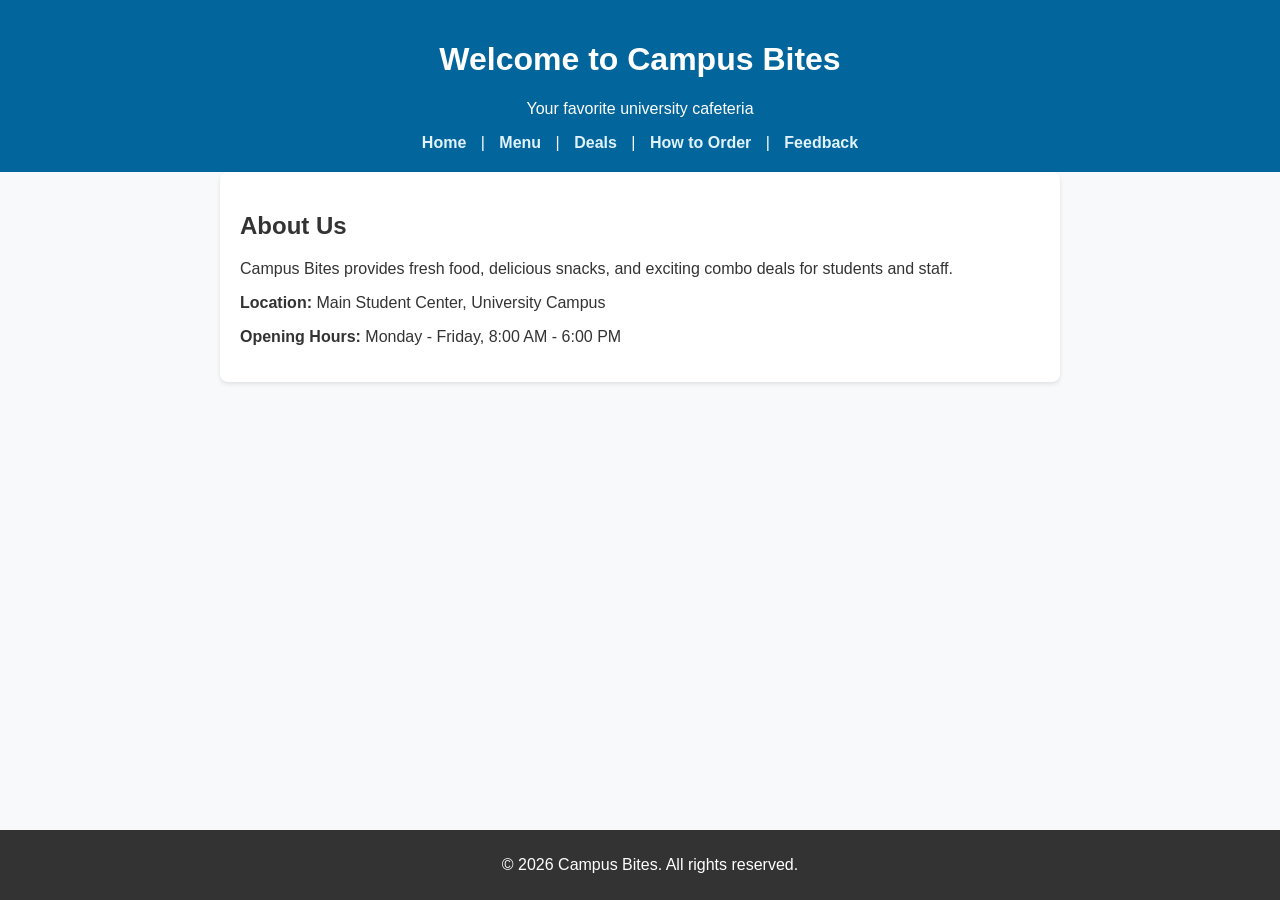
==== src/index.html @ c01d7da9 "Task 3: Add project folder structure and baseline code" ====
<!DOCTYPE html>
<html lang="en">
<head>
    <meta charset="UTF-8">
    <meta name="viewport" content="width=device-width, initial-scale=1.0">
    <title>Campus Bites - Home</title>
    <link rel="stylesheet" href="../styles/style.css">
</head>
<body>
    <header>
        <h1>Welcome to Campus Bites</h1>
        <p>Your favorite university cafeteria</p>
        <nav>
            <a href="index.html">Home</a> | 
            <a href="menu.html">Menu</a> | 
            <a href="deals.html">Deals</a> | 
            <a href="order.html">How to Order</a> | 
            <a href="feedback.html">Feedback</a>
        </nav>
    </header>
    <main>
        <h2>About Us</h2>
        <p>Campus Bites provides fresh food, delicious snacks, and exciting combo deals for students and staff.</p>
        <p><strong>Location:</strong> Main Student Center, University Campus</p>
        <p><strong>Opening Hours:</strong> Monday - Friday, 8:00 AM - 6:00 PM</p>
    </main>
    <footer>
        <p>&copy; 2026 Campus Bites. All rights reserved.</p>
    </footer>
</body>
</html>
---- styles/style.css ----
body {
    font-family: Arial, sans-serif;
    margin: 0;
    padding: 0;
    background-color: #f8f9fa;
    color: #333;
}

header {
    background-color: #02659B;
    color: white;
    padding: 20px;
    text-align: center;
}

nav a {
    color: #e0f2fe;
    text-decoration: none;
    margin: 0 10px;
    font-weight: bold;
}

nav a:hover {
    text-decoration: underline;
}

main {
    padding: 20px;
    max-width: 800px;
    margin: auto;
    background: white;
    border-radius: 8px;
    box-shadow: 0 2px 4px rgba(0,0,0,0.1);
}

footer {
    text-align: center;
    padding: 10px;
    background-color: #333;
    color: white;
    position: fixed;
    bottom: 0;
    width: 100%;
}

/* Responsive Media Query */
@media (max-width: 600px) {
    main {
        padding: 10px;
        margin: 10px;
    }
    nav a {
        display: block;
        margin: 5px 0;
    }
}
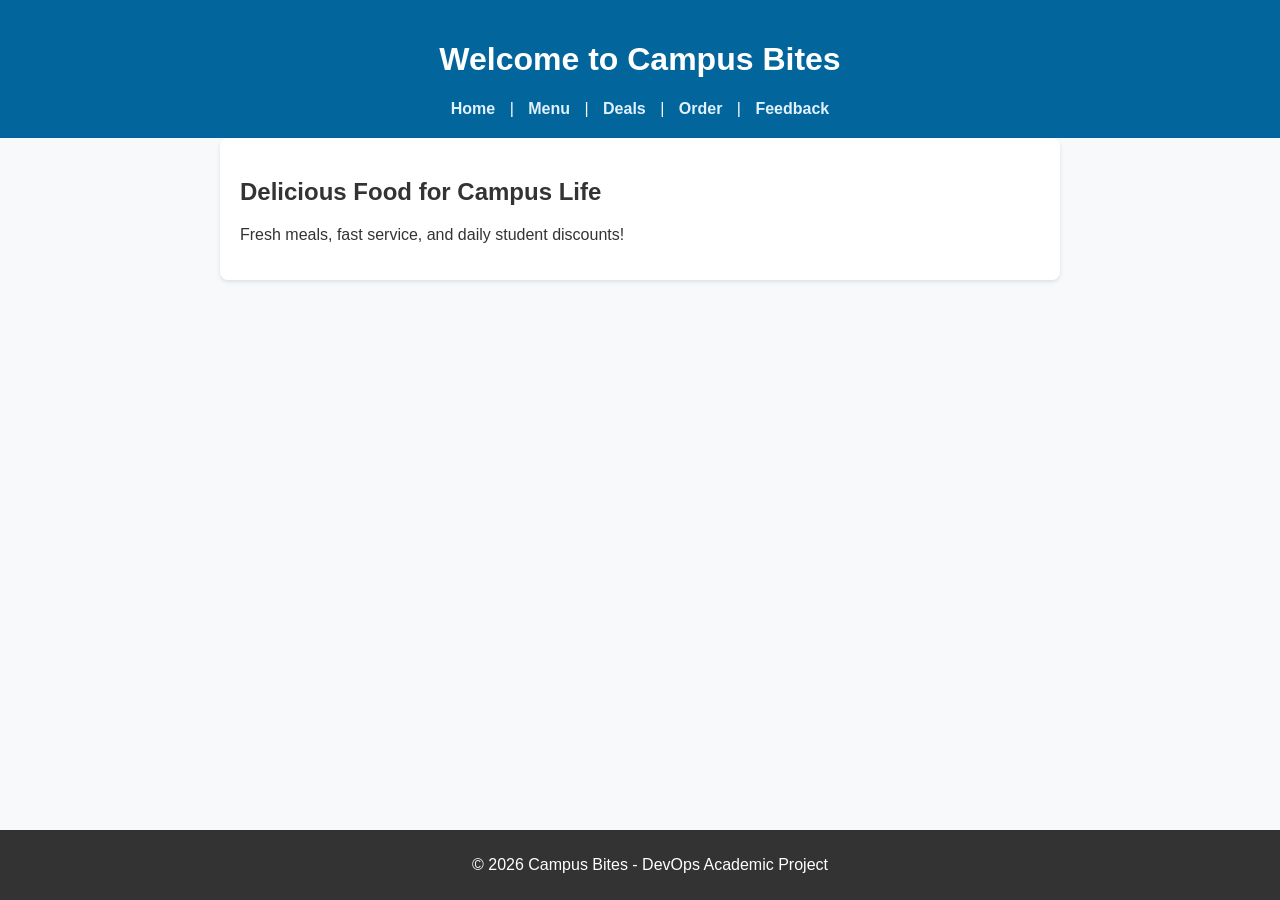
==== commit 707aa2d2: "Implement Home Page layout for Issue #1" ====
--- a/src/index.html
+++ b/src/index.html
@@ -9,23 +9,24 @@
 <body>
     <header>
         <h1>Welcome to Campus Bites</h1>
-        <p>Your favorite university cafeteria</p>
         <nav>
-            <a href="index.html">Home</a> | 
-            <a href="menu.html">Menu</a> | 
-            <a href="deals.html">Deals</a> | 
-            <a href="order.html">How to Order</a> | 
+            <a href="index.html">Home</a> |
+            <a href="menu.html">Menu</a> |
+            <a href="deals.html">Deals</a> |
+            <a href="order.html">Order</a> |
             <a href="feedback.html">Feedback</a>
         </nav>
     </header>
+
     <main>
-        <h2>About Us</h2>
-        <p>Campus Bites provides fresh food, delicious snacks, and exciting combo deals for students and staff.</p>
-        <p><strong>Location:</strong> Main Student Center, University Campus</p>
-        <p><strong>Opening Hours:</strong> Monday - Friday, 8:00 AM - 6:00 PM</p>
+        <section class="hero">
+            <h2>Delicious Food for Campus Life</h2>
+            <p>Fresh meals, fast service, and daily student discounts!</p>
+        </section>
     </main>
+
     <footer>
-        <p>&copy; 2026 Campus Bites. All rights reserved.</p>
+        <p>&copy; 2026 Campus Bites - DevOps Academic Project</p>
     </footer>
 </body>
 </html>
